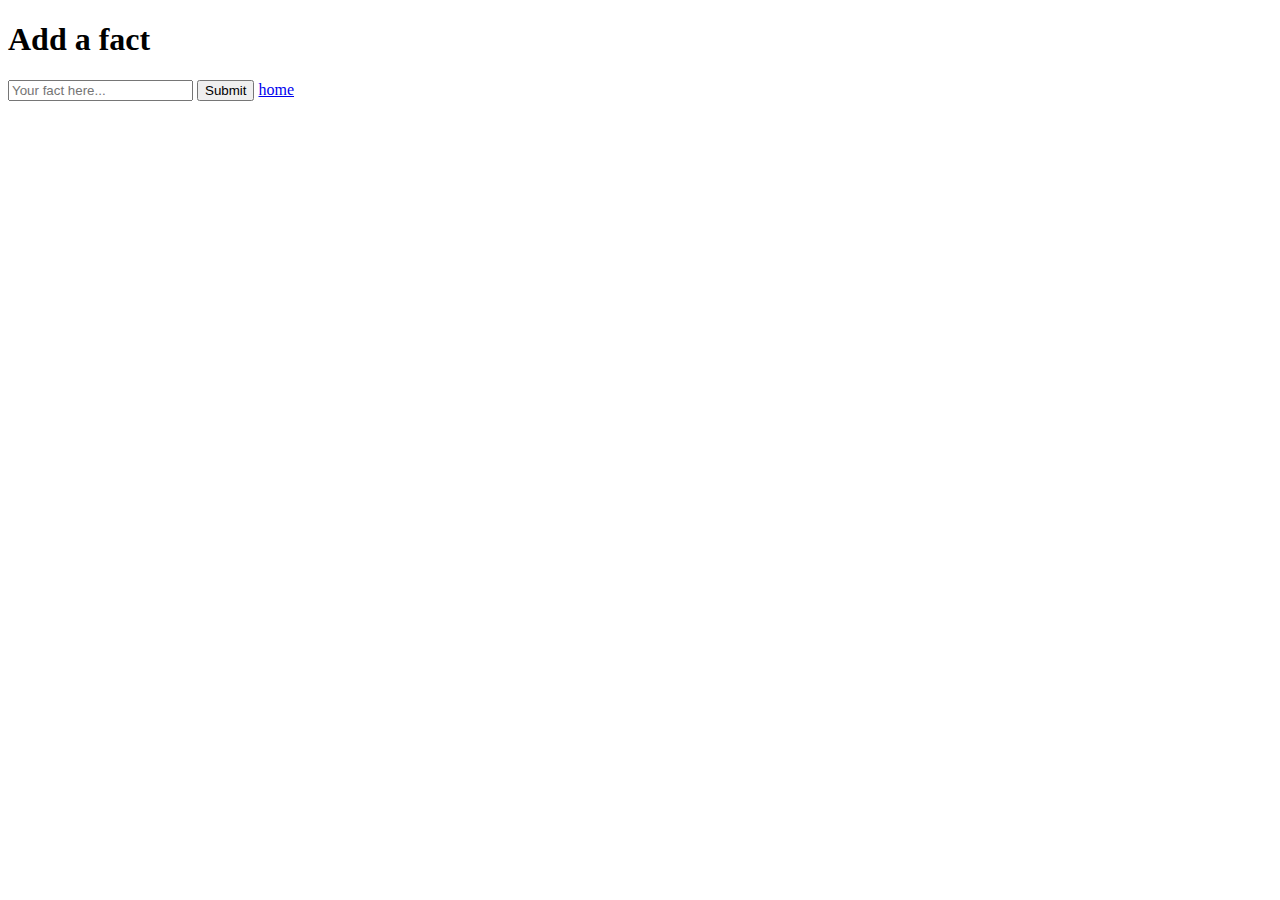
==== petfax/templates/facts/new.html @ b319cc1e "finished basic styling and link" ====
<!DOCTYPE html>
<html lang="en">
<head>
    <meta charset="UTF-8">
    <meta http-equiv="X-UA-Compatible" content="IE=edge">
    <meta name="viewport" content="width=device-width, initial-scale=1.0">
    <link rel="stylesheet" href="{{url_for('static', filename='style.css')}}"/>
    </div>
    <title>add a fact</title>
</head>
<body>
    <h1>Add a fact</h1>
    <form>
        <label for="fact" name="fact">
            <input type="text" id="fact" placeholder="Your fact here...">
            <input type="submit">
            <a href="/pets">home</a>
        </label>
    </form>
</body>
</html>
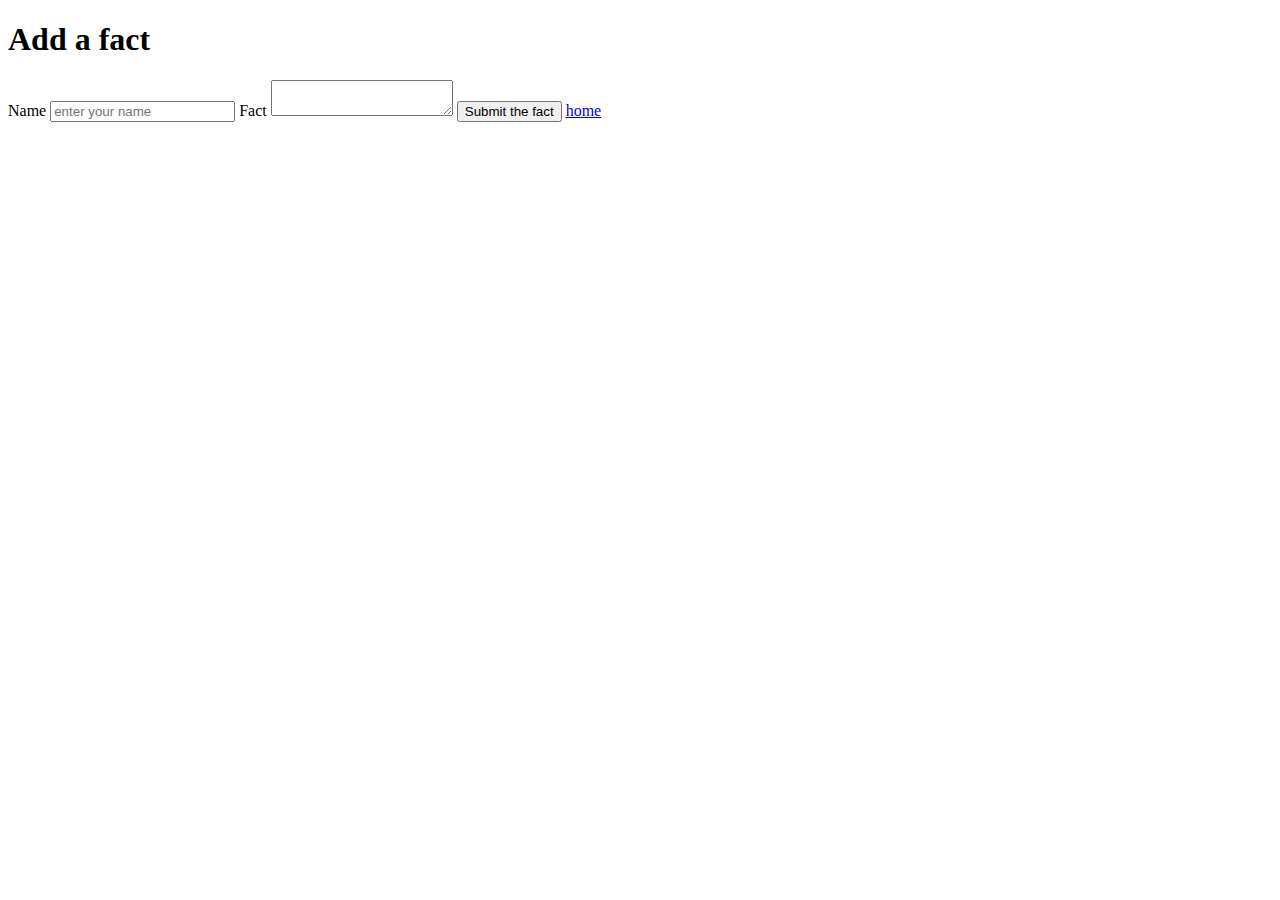
==== commit 5e9eba8e: "finished flask needs styling" ====
--- a/petfax/templates/facts/new.html
+++ b/petfax/templates/facts/new.html
@@ -10,12 +10,14 @@
 </head>
 <body>
     <h1>Add a fact</h1>
-    <form>
-        <label for="fact" name="fact">
-            <input type="text" id="fact" placeholder="Your fact here...">
-            <input type="submit">
-            <a href="/pets">home</a>
-        </label>
+    <form action="/facts" method="POST">
+        <label for="submitter" >Name</label>
+        <input type="text" name="submitter" placeholder="enter your name">
+        <label for="fact">Fact</label>
+        <textarea name="fact"></textarea>
+        <input type="submit" value="Submit the fact">
+        <a href="/pets">home</a>
+        
     </form>
 </body>
 </html>